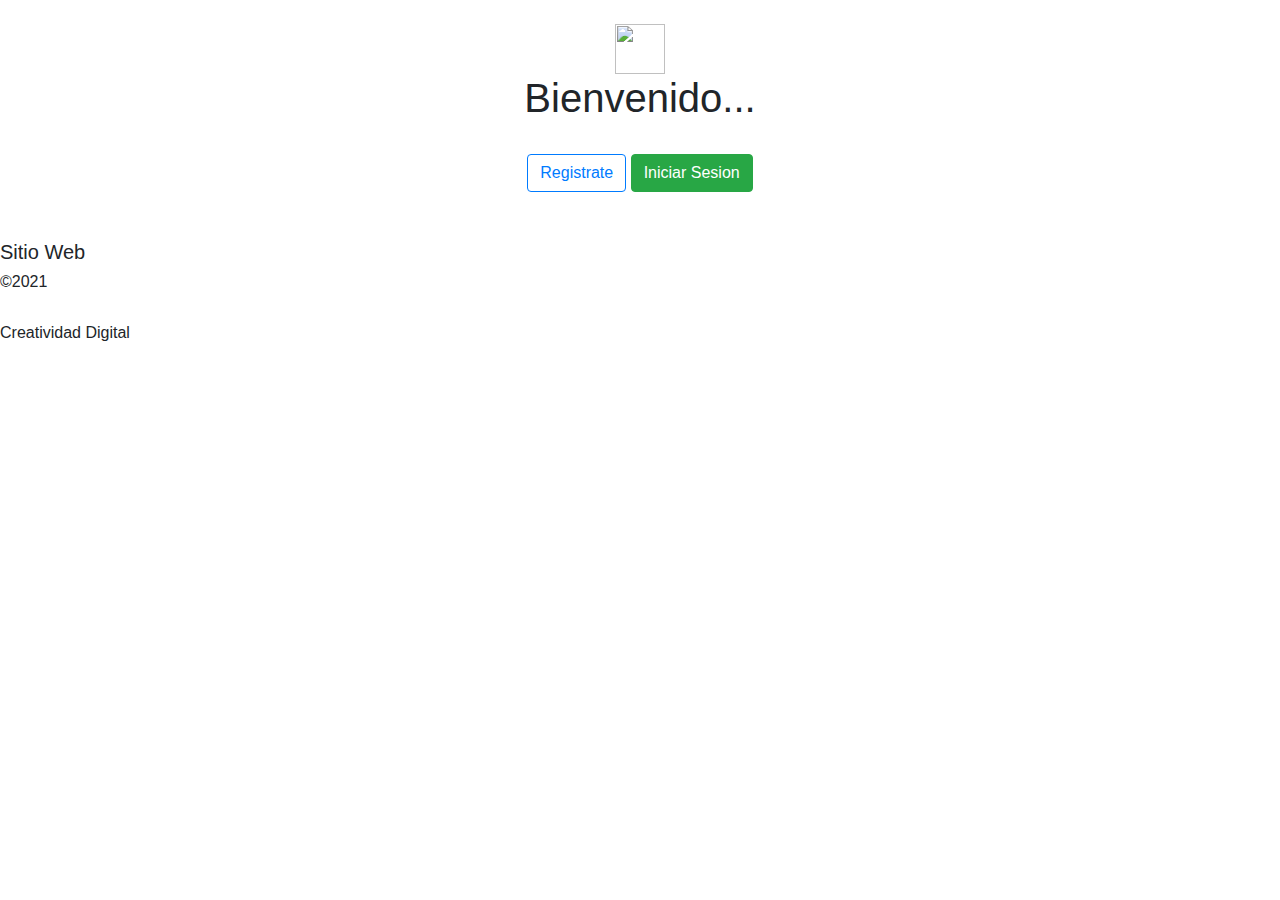
==== index.html @ fef576e4 "comit1" ====
<!DOCTYPE html>
<html lang="es">
<head>
    <meta charset="UTF-8">
    <meta http-equiv="X-UA-Compatible" content="IE=edge">
    <meta name="viewport" content="width=device-width, initial-scale=1.0">
    <!-- Bootstrap CSS -->
    <link rel="stylesheet" href="https://stackpath.bootstrapcdn.com/bootstrap/4.5.2/css/bootstrap.min.css" integrity="sha384-JcKb8q3iqJ61gNV9KGb8thSsNjpSL0n8PARn9HuZOnIxN0hoP+VmmDGMN5t9UJ0Z" crossorigin="anonymous">
<link rel="stylesheet" href="CSS/styles.css">

<link rel="icon" href="/Img/iconsalud1.png">
    <title>Salud Info</title>
</head>
<body>
    <br>
   
    <center>
        <header>
           
        <div class="img">
            <img src="/Img/log.jpg" width="50" height="50" alt="" loading="lazy">
        </div>
            
            <h1>Bienvenido...
                
            </h1>
            
    
    
    <br>
    <!--Botones-->
    <a target="_blank" href="formulario.html" class="btn btn-outline-primary">Registrate</a>
     <a target="_blank" href="login.html" class="btn btn-success">Iniciar Sesion</a>
    </button>
    </header>
          </center>
            
    
     
    
    <br>
    <br>
        <!--
        <div id="carpusel" class="carousel slide" data-ride="carousel">
            
        
 
        <div id="carouselExampleControls" class="carousel slide" data-ride="carousel">
            <div class="carousel-inner">
                
              <div class="carousel-item active">
                <img class="d-block w-80" src="Img/servicios.jpg" alt="First slide">
              </div>
              <div class="carousel-item">
                <img class="d-block w-80" src="/Img/servFarm.jpg" alt="Second slide">
              </div>
              <div class="carousel-item">
                <img class="d-block w-80" src="Img/calendario.jpg" alt="Third slide">
              </div>
            </div>
            <a class="carousel-control-prev" href="#carouselExampleControls" role="button" data-slide="prev">
              <span class="carousel-control-prev-icon" aria-hidden="true"></span>
              <span class="sr-only">Previous</span>
            </a>
            <a class="carousel-control-next" href="#carouselExampleControls" role="button" data-slide="next">
              <span class="carousel-control-next-icon" aria-hidden="true"></span>
              <span class="sr-only">Next</span>
            </a>
          </div> 
        </div>
    </div>
    -->
        
        
          <!-- Optional JavaScript -->
          <!-- jQuery first, then Popper.js, then Bootstrap JS -->
          <script src="https://code.jquery.com/jquery-3.5.1.slim.min.js" integrity="sha384-DfXdz2htPH0lsSSs5nCTpuj/zy4C+OGpamoFVy38MVBnE+IbbVYUew+OrCXaRkfj" crossorigin="anonymous"></script>
          <script src="https://cdn.jsdelivr.net/npm/popper.js@1.16.1/dist/umd/popper.min.js" integrity="sha384-9/reFTGAW83EW2RDu2S0VKaIzap3H66lZH81PoYlFhbGU+6BZp6G7niu735Sk7lN" crossorigin="anonymous"></script>
          <script src="https://stackpath.bootstrapcdn.com/bootstrap/4.5.2/js/bootstrap.min.js" integrity="sha384-B4gt1jrGC7Jh4AgTPSdUtOBvfO8shuf57BaghqFfPlYxofvL8/KUEfYiJOMMV+rV" crossorigin="anonymous"></script>
        <script>$('.carousel').carousel()</script>
        
        </body>
        <div class="item footer">
          <h5>Sitio Web</h5>
               
          <h6>©2021</h6>
      <br>
      <h6>Creatividad Digital</h6>
    </div>
    </div>
        
        </div>
        
      </html>
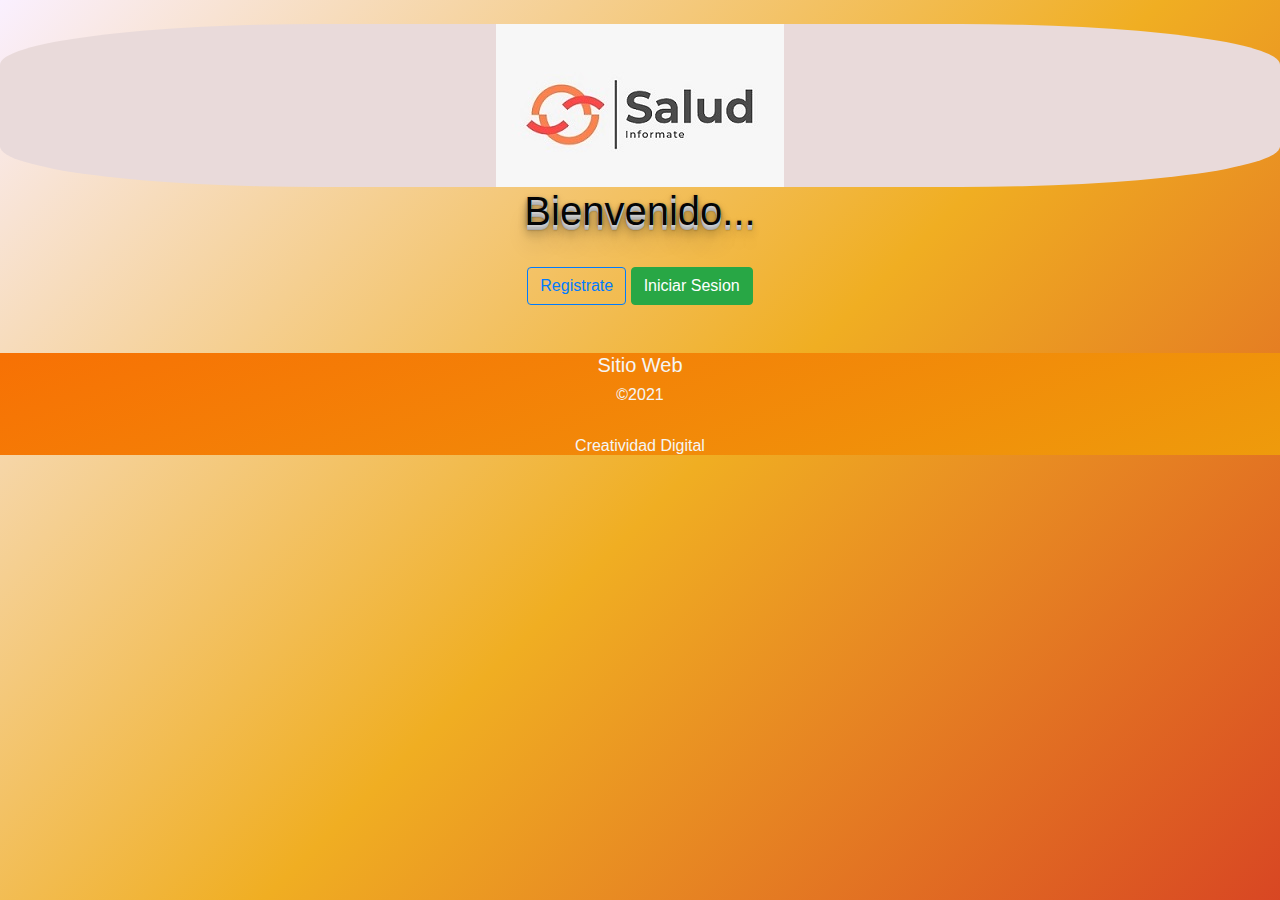
==== commit 332fc567: "version 3" ====
--- a/index.html
+++ b/index.html
@@ -4,11 +4,12 @@
     <meta charset="UTF-8">
     <meta http-equiv="X-UA-Compatible" content="IE=edge">
     <meta name="viewport" content="width=device-width, initial-scale=1.0">
+    <link rel="stylesheet" href="/css/styles.css">
     <!-- Bootstrap CSS -->
     <link rel="stylesheet" href="https://stackpath.bootstrapcdn.com/bootstrap/4.5.2/css/bootstrap.min.css" integrity="sha384-JcKb8q3iqJ61gNV9KGb8thSsNjpSL0n8PARn9HuZOnIxN0hoP+VmmDGMN5t9UJ0Z" crossorigin="anonymous">
-<link rel="stylesheet" href="CSS/styles.css">
 
-<link rel="icon" href="/Img/iconsalud1.png">
+
+<link rel="icon" href="/img/iconsalud1.png">
     <title>Salud Info</title>
 </head>
 <body>
@@ -18,7 +19,7 @@
         <header>
            
         <div class="img">
-            <img src="/Img/log.jpg" width="50" height="50" alt="" loading="lazy">
+            <img src="/img/log.jpg" width="50" height="50" alt="" loading="lazy">
         </div>
             
             <h1>Bienvenido...
@@ -29,9 +30,9 @@
     
     <br>
     <!--Botones-->
-    <a target="_blank" href="formulario.html" class="btn btn-outline-primary">Registrate</a>
-     <a target="_blank" href="login.html" class="btn btn-success">Iniciar Sesion</a>
-    </button>
+    <a target="_blank" href="/formulario.html" class="btn btn-outline-primary">Registrate</a>
+     <a target="_blank" href="/login.html" class="btn btn-success">Iniciar Sesion</a>
+    
     </header>
           </center>
             
@@ -80,15 +81,13 @@
         <script>$('.carousel').carousel()</script>
         
         </body>
-        <div class="item footer">
+        <div class="footer">
           <h5>Sitio Web</h5>
                
           <h6>©2021</h6>
       <br>
       <h6>Creatividad Digital</h6>
     </div>
-    </div>
-        
-        </div>
+    
         
       </html>--- a/css/styles.css
+++ b/css/styles.css
@@ -0,0 +1,76 @@
+.img{
+    background-color: rgb(233, 218, 218);
+    border-radius: 25%;
+    
+    
+}
+h1{
+    margin-top: auto;
+    margin-bottom: auto;
+    margin-left: auto;
+    margin-right: auto;
+    
+color: rgb(5, 5, 5);
+font-size: auto;
+font-weight: bold;
+font-family: Helvetica;
+text-shadow: 0 1px 0 #ccc, 0 2px 0 #c9c9c9, 0 3px 0 #bbb, 0 4px 0 #b9b9b9, 0 5px 0 #aaa, 0 6px 1px rgba(0,0,0,.1), 0 0 5px rgba(194, 172, 172, 0.1), 0 1px 3px rgba(0,0,0,.3), 0 3px 5px rgba(0,0,0,.2), 0 5px 10px rgba(0,0,0,.25), 0 10px 10px rgba(0,0,0,.2), 0 20px 20px rgba(0,0,0,.15);
+     /*color: blueviolet;
+    text-align:right;
+    font-family:fantasy;
+    font-size: 40px;*/
+    
+    }
+h2{
+    color:#141413;
+    font-size: auto;
+font-weight: bold;
+font-family: Helvetica;
+    text-shadow: 0 1px 0 #fefffc, 0 2px 0 #c9c9c9, 0 3px 0 #bbb, 0 4px 0 #b9b9b9, 0 5px 0 #aaa, 0 6px 1px rgba(253, 247, 247, 0.1), 0 0 5px rgba(0,0,0,.1), 0 1px 3px rgba(0,0,0,.3), 0 3px 5px rgba(0,0,0,.2), 0 5px 10px rgba(0,0,0,.25), 0 10px 10px rgba(0,0,0,.2), 0 20px 20px rgba(0,0,0,.15);
+    
+}
+
+*{
+margin: 0;
+padding: 0;
+box-sizing: border-box;
+    margin-top: auto;
+    margin-bottom: auto;
+    margin-left: auto;
+    margin-right: auto;
+    height: auto;
+    width: auto;
+}
+
+body,principal,Derechos{
+   height: auto;
+    width: auto;
+	background: linear-gradient(-45deg, #b7d523, #e0c080,#fff0f4, #df5f0a, #d53823,#f0ae22,#faf0ff);
+        /*(-45deg, #b7d523, #f0ae22,#fff0f4, #23a6d5, #23d5ab,#f0ae22,#faf0ff);*/
+	background-size: 400% 400%;
+	animation: gradient 15s ease infinite;
+}
+
+@keyframes gradient {
+	0% {
+		background-position: 0% 50%;
+	}
+	50% {
+		background-position: 100% 50%;
+	}
+	100% {
+		background-position: 0% 50%;
+	}
+}
+
+
+.footer {
+    background-color: #eb561c;
+    background-image: linear-gradient(160deg, #f77104 0%, #eca60e 127%);
+  }
+  h5,h6{
+    color:#f5f5f5;
+    text-align: center;
+    font-size: auto;
+
+}